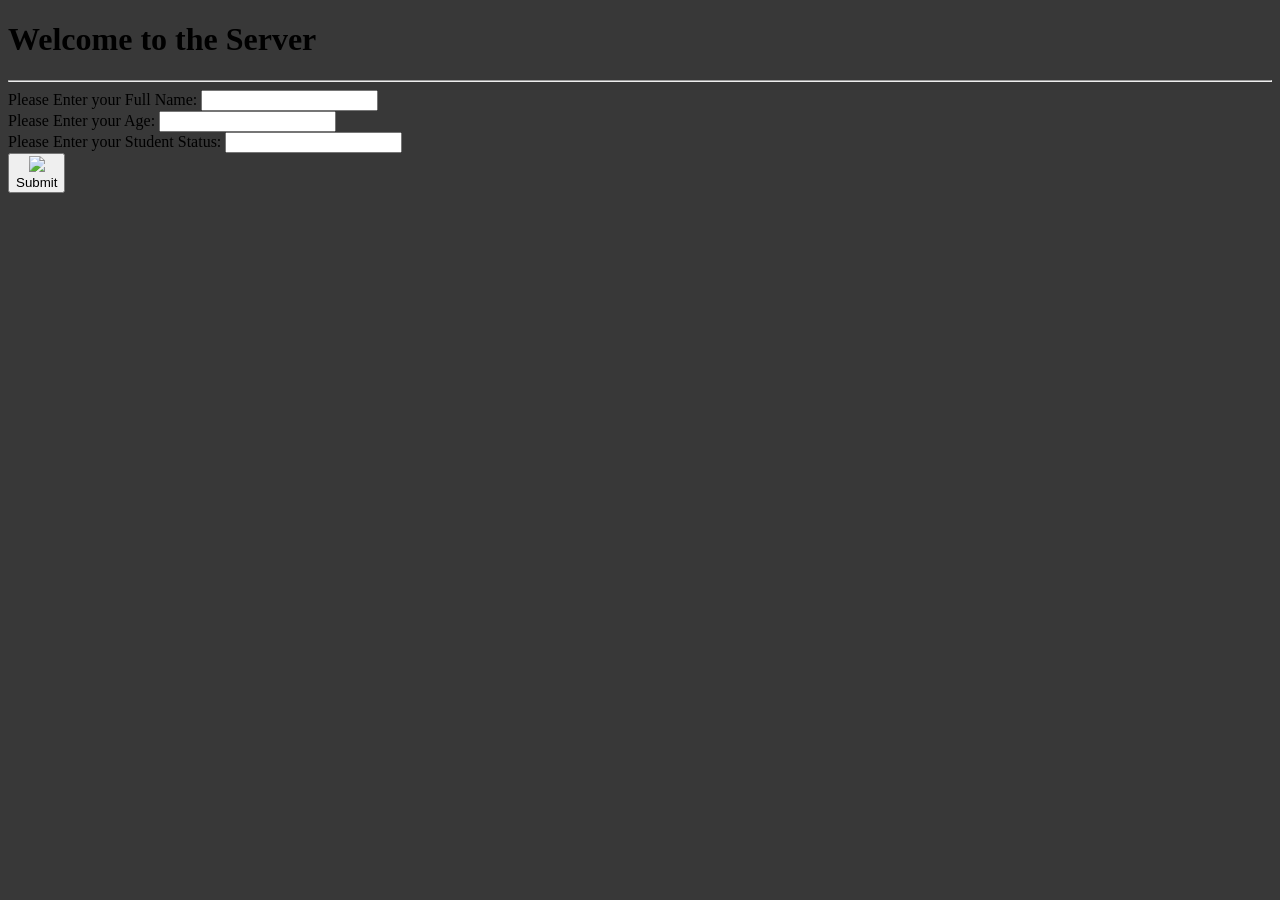
==== index.html @ 5a32fe2b "Add files via upload" ====
<!DOCTYPE html>
<html lang="en">
<head>
    <meta charset="UTF-8">
    <meta name="viewport" content="width=device-width, initial-scale=1.0">
    <title>Personal Website</title>
    <link rel="stylesheet" href="style.css">
</head>
<body>
    <h1>Welcome to the Server</h1>
    <hr>
    <label>Please Enter your Full Name: </label>
    <input id="My_Name" class="Inputs"><br>

    <label>Please Enter your Age: </label>
    <input id="My_Age" class="Inputs" required><br>

    <label>Please Enter your Student Status: </label>
    <input id="My_Student_Status" class="Inputs" required><br>
    <a href="Application.html" target="_blank">
        <button id="My_Button"><img src="IMG_20240401_050013.jpg" height="50px"><br>Submit</button>
    </a>
    <p id="P1"></p>
    <p id="P2"></p>
    <p id="P3"></p>
    <script src="index.js"></script>
</body>
</html>
---- style.css ----
#Div{
    margin: 5px;
    margin-top: 0px;
    text-align: center;
    background-color: aqua;
    height: hv;
    padding-bottom: 20px;
    overflow: hidden;
}

.Dices{
    margin: 10px;
    height: 115px;
    width: 115px;
    border-radius: 25px;
    border-width: 5px;
    border-color: black;
    border-style: solid;
}

.Buttons{
    margin: 10px;
    margin-top: 25px;

    color:white;
    height: 50px;
    padding: 10px 25px;
    border-radius: 20px;
    border: none;
    box-shadow: 5px 5px 5px black;
    cursor: pointer;
}

#Start{
    background-color: hsl(243, 63%, 43%);
}

#Start:hover{
    background-color: hsl(243, 63%, 33%);
}

#Stop{
    background-color: hsl(0, 91%, 59%);
}

#Stop:hover{
    background-color: hsl(0, 91%, 49%);
}

#Random_Title{
    text-align: center;
    display: block;
    padding: -12px 124px;
    margin: 5px;
    margin-bottom: 1px;
    background-color: rgb(0, 255, 0);
}

.Dice_Counters{
   background-color: white;
   border-radius: 10px;
   border-style: solid;
   border-width: 5px;
   padding: 1px 46px;
   margin: 15px;
   font-size: x-large;
}

body{
    background-color: rgb(56, 56, 56);
}

#Number_Dice{
   font-size: 2em;
   font-weight: bold;
   border-radius: 10px;
   background-color: hsla(0, 0%, 87%, 0.783);
   margin-top: 10px;
}

#Number_Input{
    text-align: center;
    border-radius: 10px;
    width: 45px;
    font-size: 2em;
    margin: 10px;
}
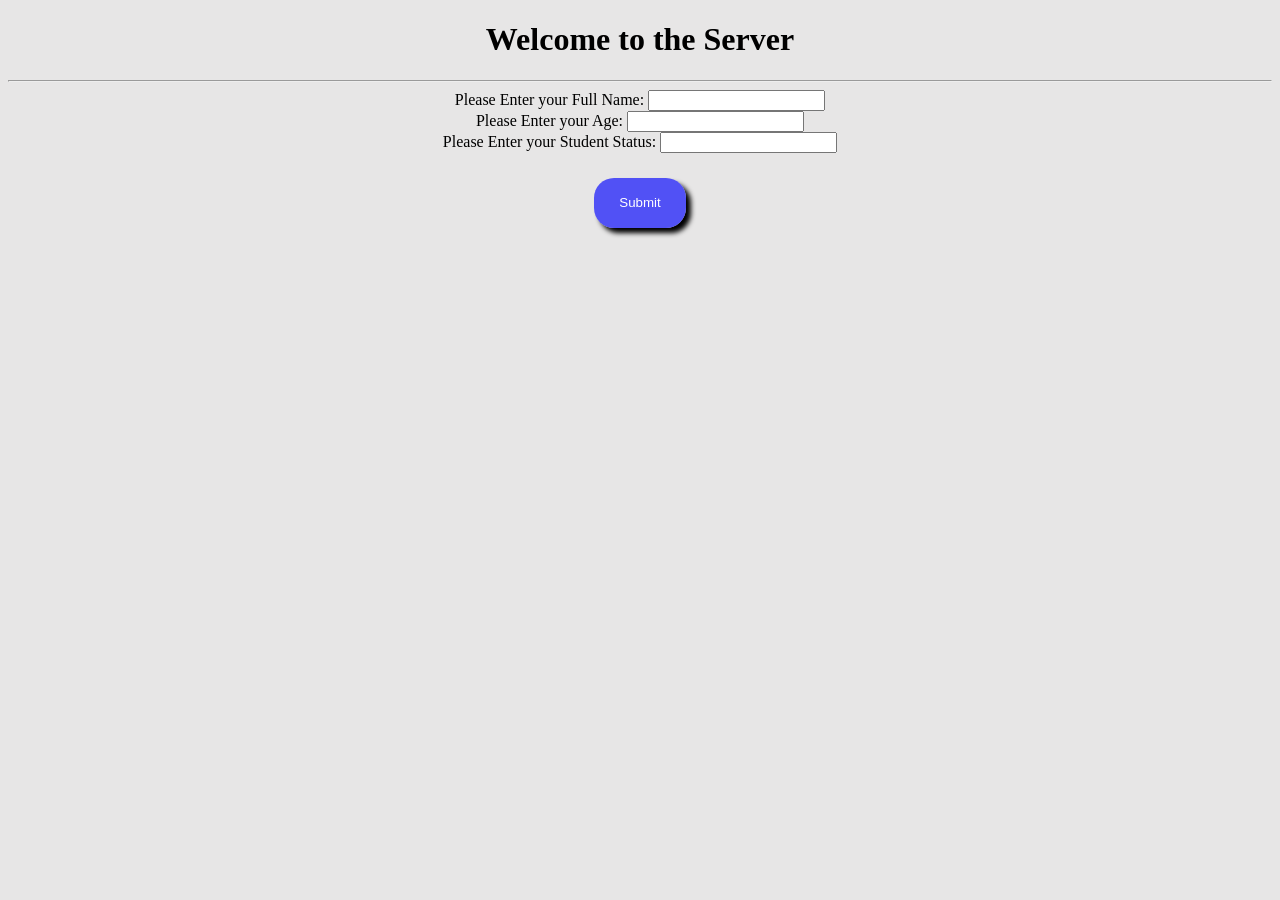
==== commit fbb61dce: "Add files via upload" ====
--- a/index.html
+++ b/index.html
@@ -9,17 +9,21 @@
 <body>
     <h1>Welcome to the Server</h1>
     <hr>
-    <label>Please Enter your Full Name: </label>
-    <input id="My_Name" class="Inputs"><br>
+    <label for>Please Enter your Full Name: </label>
+    <input id="My_Name" class="Inputs"  required><br>
 
-    <label>Please Enter your Age: </label>
-    <input id="My_Age" class="Inputs" required><br>
+    <label for="My_Age">Please Enter your Age: </label>
+    <input id="My_Age" type="number" class="Inputs" required><br>
 
     <label>Please Enter your Student Status: </label>
     <input id="My_Student_Status" class="Inputs" required><br>
-    <a href="Application.html" target="_blank">
-        <button id="My_Button"><img src="IMG_20240401_050013.jpg" height="50px"><br>Submit</button>
+    <a href="html/Application.html" target="Application" type="submit">
+        <button id="My_Button" class="Toggle_Buttons" type="submit">
+            Submit
+        </button>
     </a>
+    <br>
+
     <p id="P1"></p>
     <p id="P2"></p>
     <p id="P3"></p>
--- a/style.css
+++ b/style.css
@@ -2,10 +2,12 @@
     margin: 5px;
     margin-top: 0px;
     text-align: center;
+    align-items: center;
     background-color: aqua;
-    height: hv;
+    height: 100%;
+    width: auto;
     padding-bottom: 20px;
-    overflow: hidden;
+
 }
 
 .Dices{
@@ -16,12 +18,18 @@
     border-width: 5px;
     border-color: black;
     border-style: solid;
+    position: absolute;;
+
+    animation-name: slideUp;
+    animation-duration: 2s;
+    animation-iteration-count: 1;
+    animation-play-state: running;
+    animation-direction: linear;
 }
 
-.Buttons{
+.Toggle_Buttons{
     margin: 10px;
     margin-top: 25px;
-
     color:white;
     height: 50px;
     padding: 10px 25px;
@@ -29,6 +37,10 @@
     border: none;
     box-shadow: 5px 5px 5px black;
     cursor: pointer;
+}
+
+#My_Button{
+    background-color: hsla(240, 94%, 58%, 0.813);
 }
 
 #Start{
@@ -57,25 +69,27 @@
 }
 
 .Dice_Counters{
-   background-color: white;
-   border-radius: 10px;
-   border-style: solid;
-   border-width: 5px;
-   padding: 1px 46px;
-   margin: 15px;
-   font-size: x-large;
+    background-color: white;
+    border-radius: 10px;
+    border-style: solid;
+    border-width: 5px;
+    padding: 1px 46px;
+    margin: 15px;
+    font-size: x-large;
 }
 
 body{
-    background-color: rgb(56, 56, 56);
+    background-color: rgba(169, 168, 168, 0.279);
+    text-align: center;
+    justify-content: center;
 }
 
 #Number_Dice{
-   font-size: 2em;
-   font-weight: bold;
-   border-radius: 10px;
-   background-color: hsla(0, 0%, 87%, 0.783);
-   margin-top: 10px;
+    font-size: 2em;
+    font-weight: bold;
+    border-radius: 10px;
+    background-color: hsla(0, 0%, 87%, 0.783);
+    margin-top: 10px;
 }
 
 #Number_Input{
@@ -86,3 +100,12 @@
     margin: 10px;
 }
 
+#Dice_Container
+{
+    overflow: hidden;
+}
+
+@keyframes slideUp{
+    from{ transform: translateY(200%);}
+    to{ transform: translateY(-200%);}
+}
